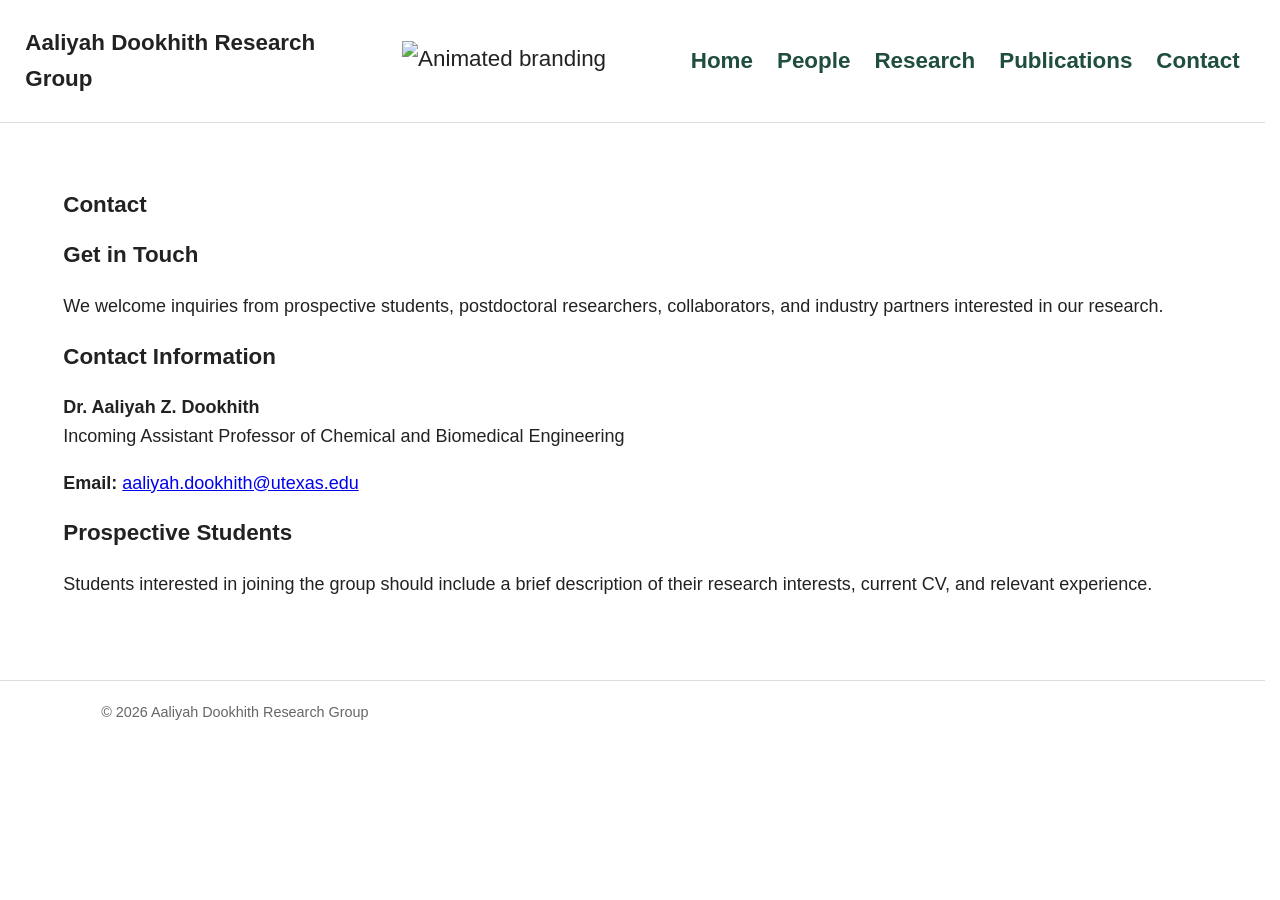
==== contact.html @ 223ce7ce "Fixed allgnment and pictures" ====
<!DOCTYPE html>
<html lang="en">
<head>
    <meta charset="UTF-8">
    <meta name="viewport" content="width=device-width, initial-scale=1.0">
    <title>Aaliyah Dookhith Research Group</title>

    <link rel="stylesheet" href="style.css">
</head>

<body>

<header>
  <div class="header-content">
    <div class="logo-group">
        <!-- Replace 'your-animation.gif' with your actual file path or URL -->
        <span class="site-title">Aaliyah Dookhith Research Group</span>
        <img src="Fracture2.gif" alt="Animated branding element" class="header-gif">
    </div>
    <nav class="site-nav">
        <a href="index.html">Home</a>
        <a href="people.html">People</a>
        <a href="research.html">Research</a>
        <a href="publications.html">Publications</a>
        <a href="contact.html">Contact</a>
    </nav>
    </div>
</header>


<main>

    <h1>Contact</h1>

    <section class="section">

        <h2>Get in Touch</h2>

        <p>
            We welcome inquiries from prospective students, postdoctoral
            researchers, collaborators, and industry partners interested
            in our research.
        </p>

    </section>

    <section class="section">

        <h2>Contact Information</h2>

        <p>
            <strong>Dr. Aaliyah Z. Dookhith</strong><br>
            Incoming Assistant Professor of Chemical and Biomedical Engineering
        </p>

        <!-- <p> -->
            <!-- Department of Chemical Engineering<br> -->
            <!-- University Name<br> -->
            <!-- Building Name, Room Number<br> -->
            <!-- City, State ZIP -->
        <!-- </p> -->

        <p>
            <strong>Email:</strong>
            <a href="mailto:aaliyah.dookhith@utexas.edu">
                aaliyah.dookhith@utexas.edu
            </a>
        </p>

    </section>

    <section class="section">

        <h2>Prospective Students</h2>

        <p>
            Students interested in joining the group should include a brief
            description of their research interests, current CV, and relevant
            experience.
        </p>

    </section>

</main>

<footer>
    © 2026 Aaliyah Dookhith Research Group
</footer>

</body>
</html>
---- style.css ----
/* General */

html {
    scrollbar-gutter: stable;
}

body {
    margin: 0;
    font-family: Arial, Helvetica, sans-serif;
    color: #222;
    background: #fff;
    line-height: 1.6;
    /* ADDED */
    font-size: 18px; /* The default browser size is usually 16px. 18px or 20px is great for readability. */
}

/* Header */

header {
    border-bottom: 1px solid #ddd;
}

.header-content {
    /*max-width: 1000px;*/
    margin: 0 auto;
    padding: 2% 2%;

    display: flex;
    justify-content: space-between;
    align-items: center;
    font-size: 1.4rem;
}
.logo-group {
    display: flex;
    align-items: center; /* Keeps your name perfectly centered vertically next to the larger GIF */
    gap: 15px;           /* Slightly more space looks better with a larger image */
}

.header-gif {
    height: 40px;        /* Increased size—adjust this number until it looks exactly how you want! */
    width: auto;         /* Keeps the GIF's proportions perfect so it doesn't distort */
    display: block;
}
.site-title {
    /*font-size: 1.4rem;*/
    font-weight: bold;
    margin: 0;
}

.site-nav {
    display: flex;
    gap: 24px;
}

.site-nav a {
    color: #1f4e3d;
    text-decoration: none;
    font-weight: 600;
    margin: 0;
}

/* Main Content */

main {
    /*max-width: 1000px;*/
    margin: 0 auto;
    padding: 5% 5%;
}
h1,h2 {
    font-size: 1.4rem;
    margin-block-start: 0em;
}
.hero h1 {
    font-size: 2.6rem;
    margin-bottom: 10px;
}

.hero p {
    font-size: 1.2rem;
    max-width: 750px;
}

.section {
    /*margin-top: 50px;*/
}

/* Footer */

footer {
    border-top: 1px solid #ddd;
    padding: 20px 8%;
    color: #666;
    font-size: 0.9rem;
}

ol {
    padding-left: 25px;
}

ol li {
    margin-bottom: 1.5rem;
    line-height: 1.6;
}

ol li a {
    margin-left: 10px;
    text-decoration: none;
    font-weight: 600;
}

/* Profile Layout */

.profile {
    display: flex;
    gap: 30px;
    align-items: flex-start;
    width: 100%;
    
    /* ADD THESE TWO LINES */
    max-width: 1500px;  /* Adjust this number to whatever looks best to you */
    margin: 0 auto;     /* Centers the entire profile block on the screen */
}

.profile-image {
    flex: 1;
}

.profile-image img {
    width: 100%;        
    max-width: 600px;   
    height: auto;       
    display: block;
}

.profile-text {
    flex: 1;
    min-width: 0;
}

.profile-text h2,
.profile-text h3 {
    margin-top: 0;
}

.profile p {
    margin-bottom: 15px;
}

/* Mobile */

@media (max-width: 768px) {

    .header-content {
        flex-direction: column;
        align-items: flex-start;
        gap: 12px;
    }

    .site-nav {
        flex-wrap: wrap;
        gap: 12px 18px;
    }

    .profile {
    flex-direction: column !important;
    align-items: center !important;    
    width: 100% !important;
}

    .profile-image {
    width: 100% !important;
    max-width: 100% !important;        
    display: block !important;
    margin: 0 auto !important;
    text-align: center !important;
    box-sizing: border-box; 
}

    /* Force the image to elegantly fit smaller mobile widths without leaking over the right edge */
    .profile-image img {
        width: 100%;            /* Tells Safari to treat the max-width as the absolute limit */
        max-width: 400px;       /* Keeps it perfectly framed on small device displays */
        height: auto;           /* Solves layout skew/stretching distortion */
        display: block;
        margin: 0 auto;         /* Centers the image asset directly inside the column track */
    }
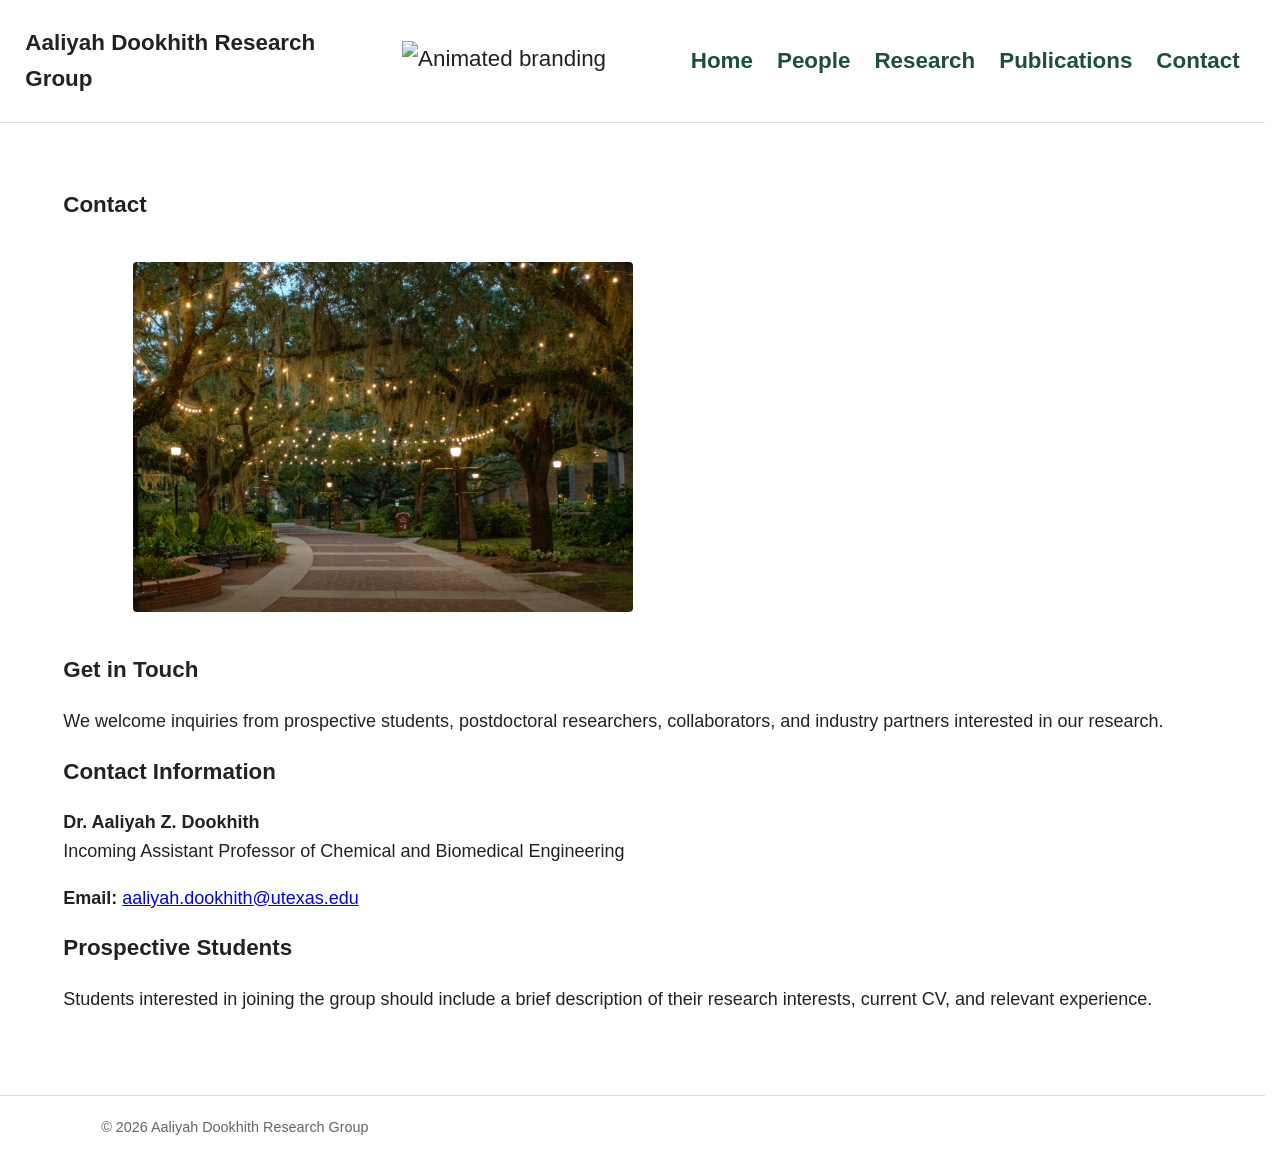
==== commit 63f51002: "Added FSU campus" ====
--- a/contact.html
+++ b/contact.html
@@ -30,8 +30,32 @@
 
 <main>
 
+        
     <h1>Contact</h1>
 
+    <div style="max-width: 1000px; margin: 40px auto; padding: 0 20px;">
+
+    <div style="display: flex; gap: 0%; flex-wrap: wrap;">
+
+        <div style="flex: 1 1 49%; min-width: 300px; height: 350px;">
+            <img src="FSU.png" alt="FSU Campus" style="width: 100%; height: 100%; object-fit: cover; border-radius: 4px;">
+        </div>
+
+        <div style="flex: 1 1 49%; min-width: 300px; height: 350px;">
+            <iframe src="https://www.google.com/maps/embed?pb=!1m18!1m12!1m3!1d6881.069641388101!2d-84.32402372317864!3d30.420937359081524!2m3!1f0!2f0!3f0!3m2!1i1024!2i768!4f13.1!3m3!1m2!1s0x88ecf50062932167%3A0xaaf500609d78c420!2sFSU's%20Interdisciplinary%20Research%20%26%20Commercialization%20Building!5e0!3m2!1sen!2sus!4v1782159234691!5m2!1sen!2sus"
+                    width="100%" 
+                    height="100%" 
+                    style="border:0; border-radius: 4px; display: block;" 
+                    allowfullscreen="" 
+                    loading="lazy">
+            </iframe>
+        </div>
+
+    </div>
+
+</div>
+
+</div>
     <section class="section">
 
         <h2>Get in Touch</h2>
--- a/style.css
+++ b/style.css
@@ -162,10 +162,12 @@
     }
 
     .profile {
-    flex-direction: column !important;
-    align-items: center !important;    
-    width: 100% !important;
-}
+        flex-direction: column;
+        align-items: center;    /* Keeps text and images structured right down the center column */
+        gap: 24px;
+        width: 100%;
+        box-sizing: border-box; /* Forces Safari to calculate widths accurately */
+    }
 
     .profile-image {
     width: 100% !important;
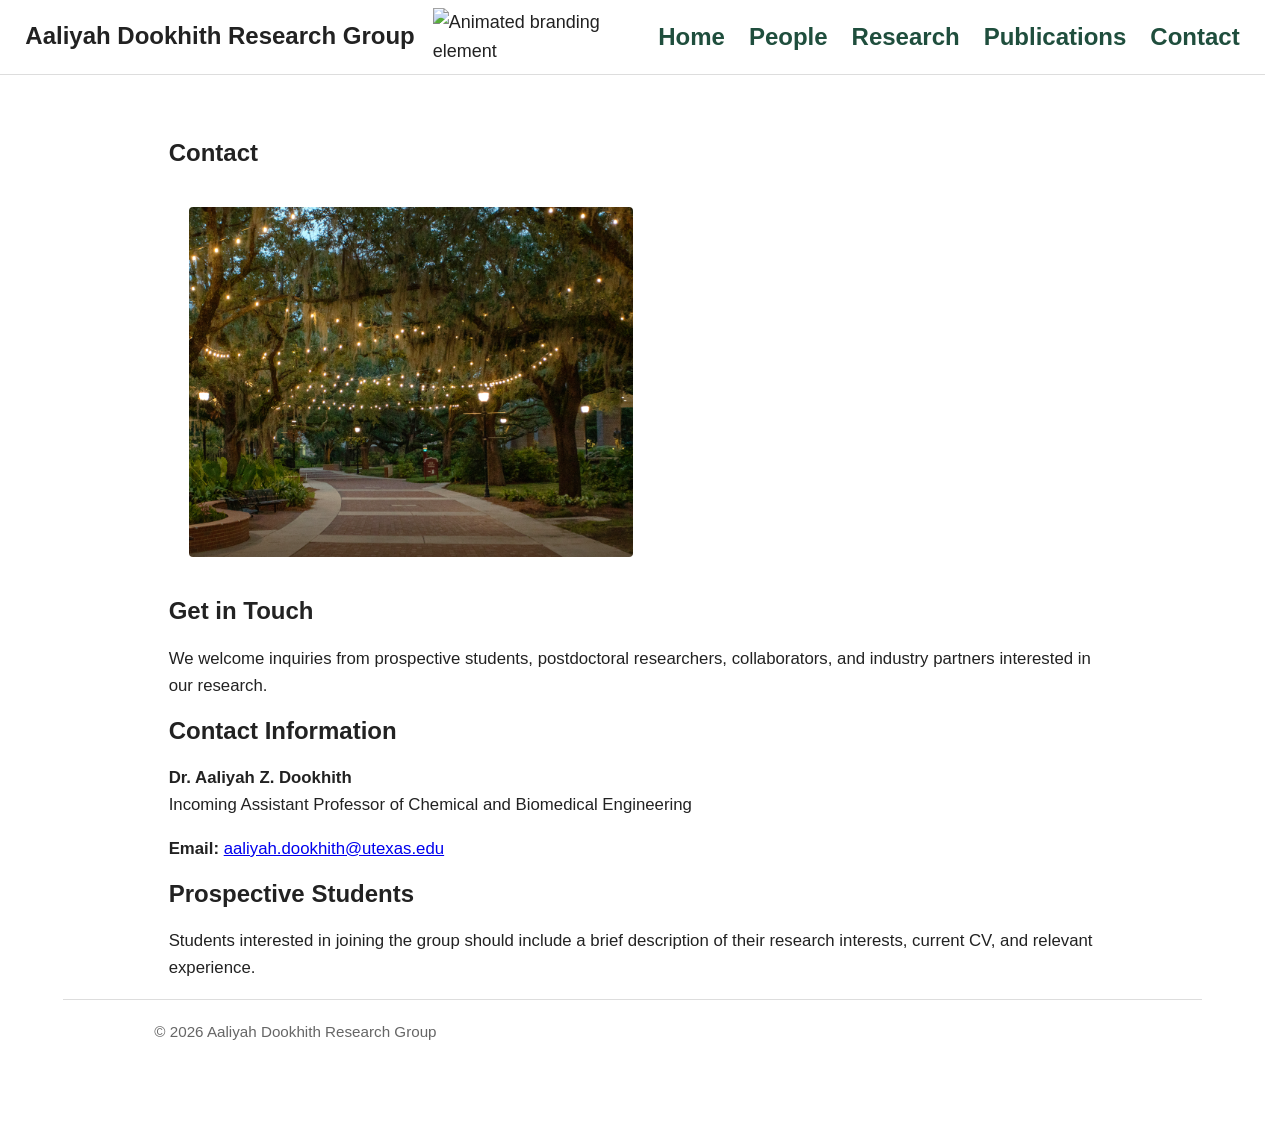
==== commit 4e996ce7: "improve page margins in contact.html and people.html" ====
--- a/contact.html
+++ b/contact.html
@@ -29,6 +29,7 @@
 
 
 <main>
+    <main style="max-width: 85%; margin: 0 auto; padding: 0 20px; box-sizing: border-box;">
 
         
     <h1>Contact</h1>
--- a/style.css
+++ b/style.css
@@ -10,8 +10,7 @@
     color: #222;
     background: #fff;
     line-height: 1.6;
-    /* ADDED */
-    font-size: 18px; /* The default browser size is usually 16px. 18px or 20px is great for readability. */
+    font-size: clamp(16px, 0.8vw + 0.7rem, 18px);
 }
 
 /* Header */
@@ -21,67 +20,83 @@
 }
 
 .header-content {
-    /*max-width: 1000px;*/
     margin: 0 auto;
-    padding: 2% 2%;
-
+    padding: clamp(8px, 0.1vw, 18px) 2%;
     display: flex;
     justify-content: space-between;
     align-items: center;
-    font-size: 1.4rem;
-}
+    gap: 24px;
+}
+
 .logo-group {
     display: flex;
-    align-items: center; /* Keeps your name perfectly centered vertically next to the larger GIF */
-    gap: 15px;           /* Slightly more space looks better with a larger image */
+    align-items: center;
+    gap: clamp(10px, 1.5vw, 18px);
+    min-width: 0;
 }
 
 .header-gif {
-    height: 40px;        /* Increased size—adjust this number until it looks exactly how you want! */
-    width: auto;         /* Keeps the GIF's proportions perfect so it doesn't distort */
+    width: clamp(170px, 8vw, 95px);
+    height: auto;
     display: block;
-}
+    flex-shrink: 0;
+}
+
 .site-title {
-    /*font-size: 1.4rem;*/
+    font-size: 1.5rem;
     font-weight: bold;
     margin: 0;
+    line-height: 1.2;
 }
 
 .site-nav {
     display: flex;
-    gap: 24px;
+    align-items: center;
+    gap: clamp(12px, 2vw, 24px);
+    flex-wrap: wrap;
 }
 
 .site-nav a {
     color: #1f4e3d;
     text-decoration: none;
     font-weight: 600;
+    font-size: clamp(1.5rem, 0.8vw, 1.10rem);
     margin: 0;
-}
-
+    white-space: nowrap;
+}
 /* Main Content */
 
 main {
-    /*max-width: 1000px;*/
     margin: 0 auto;
-    padding: 5% 5%;
-}
-h1,h2 {
-    font-size: 1.4rem;
-    margin-block-start: 0em;
-}
+    padding: clamp(28px, 5vw, 80px) 5%;
+}
+
+h1,
+h2 {
+    font-size: clamp(1.25rem, 1.8vw + 0.7rem,1.5rem);
+    line-height: 1.2;
+    margin-block-start: 0;
+}
+
+h3 {
+    font-size: clamp(1.05rem, 0.9vw + 0.8rem, 1.35rem);
+    line-height: 1.25;
+}
+
+p,
+li {
+    font-size: clamp(0.95rem, 0.6vw + 0.7rem, 1.05rem);
+}
+
 .hero h1 {
-    font-size: 2.6rem;
+    font-size: clamp(2rem, 5vw, 3.4rem);
+    line-height: 1.1;
     margin-bottom: 10px;
 }
 
 .hero p {
-    font-size: 1.2rem;
+    font-size: clamp(1.05rem, 1vw + 0.8rem, 1.35rem);
     max-width: 750px;
-}
-
-.section {
-    /*margin-top: 50px;*/
 }
 
 /* Footer */
@@ -90,8 +105,10 @@
     border-top: 1px solid #ddd;
     padding: 20px 8%;
     color: #666;
-    font-size: 0.9rem;
-}
+    font-size: clamp(0.85rem, 0.5vw + 0.65rem, 0.95rem);
+}
+
+/* Lists */
 
 ol {
     padding-left: 25px;
@@ -112,13 +129,11 @@
 
 .profile {
     display: flex;
-    gap: 30px;
+    gap: clamp(24px, 4vw, 50px);
     align-items: flex-start;
     width: 100%;
-    
-    /* ADD THESE TWO LINES */
-    max-width: 1500px;  /* Adjust this number to whatever looks best to you */
-    margin: 0 auto;     /* Centers the entire profile block on the screen */
+    max-width: 1500px;
+    margin: 0 auto;
 }
 
 .profile-image {
@@ -126,9 +141,9 @@
 }
 
 .profile-image img {
-    width: 100%;        
-    max-width: 600px;   
-    height: auto;       
+    width: 100%;
+    max-width: 600px;
+    height: auto;
     display: block;
 }
 
@@ -149,6 +164,10 @@
 /* Mobile */
 
 @media (max-width: 768px) {
+
+    .site-nav a {
+        font-size: 0.75rem;
+    }
 
     .header-content {
         flex-direction: column;
@@ -156,34 +175,45 @@
         gap: 12px;
     }
 
+    .logo-group {
+        font-size: clamp(0.85rem, 1vw, 1.2rem);
+    }
+
+    .site-title {
+        font-size: 1em;
+    }
+
+    .header-gif {
+        width: 5em;
+    }
+
     .site-nav {
-        flex-wrap: wrap;
-        gap: 12px 18px;
+        width: 100%;
+        gap: 8px 14px;
     }
 
     .profile {
         flex-direction: column;
-        align-items: center;    /* Keeps text and images structured right down the center column */
+        align-items: center;
         gap: 24px;
         width: 100%;
-        box-sizing: border-box; /* Forces Safari to calculate widths accurately */
+        box-sizing: border-box;
     }
 
     .profile-image {
-    width: 100% !important;
-    max-width: 100% !important;        
-    display: block !important;
-    margin: 0 auto !important;
-    text-align: center !important;
-    box-sizing: border-box; 
-}
-
-    /* Force the image to elegantly fit smaller mobile widths without leaking over the right edge */
+        width: 100%;
+        max-width: 100%;
+        display: block;
+        margin: 0 auto;
+        text-align: center;
+        box-sizing: border-box;
+    }
+
     .profile-image img {
-        width: 100%;            /* Tells Safari to treat the max-width as the absolute limit */
-        max-width: 400px;       /* Keeps it perfectly framed on small device displays */
-        height: auto;           /* Solves layout skew/stretching distortion */
+        width: 100%;
+        max-width: 400px;
+        height: auto;
         display: block;
-        margin: 0 auto;         /* Centers the image asset directly inside the column track */
-    }
- +        margin: 0 auto;
+    }
+}
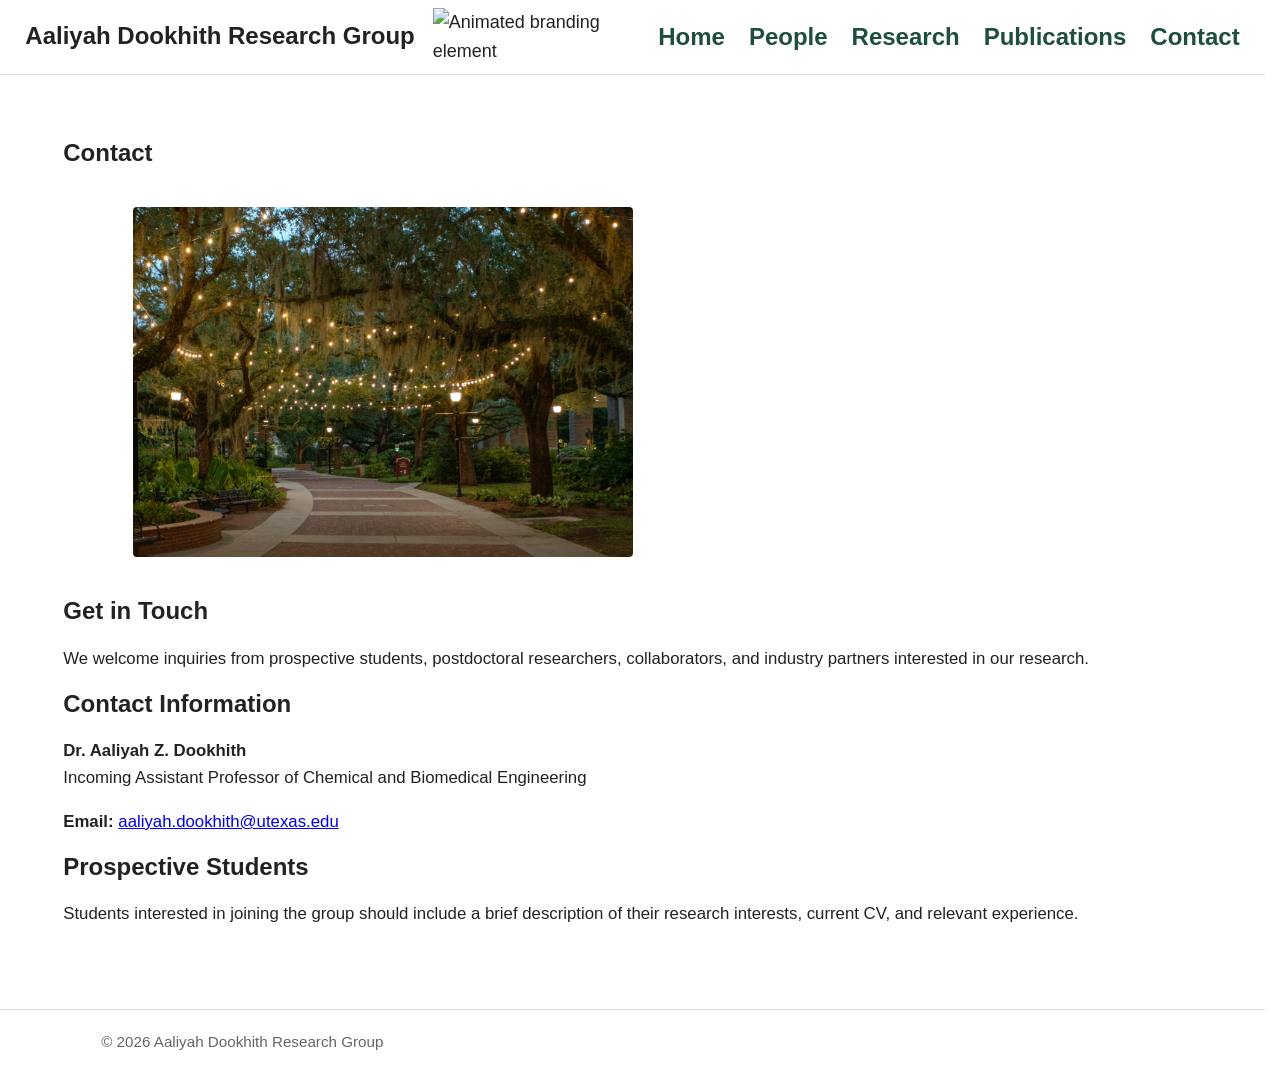
==== commit 7ab4d89a: "improve formatting contact wasnt centered. people wasnt centered. publication TOC too small in mobil" ====
--- a/contact.html
+++ b/contact.html
@@ -29,7 +29,6 @@
 
 
 <main>
-    <main style="max-width: 85%; margin: 0 auto; padding: 0 20px; box-sizing: border-box;">
 
         
     <h1>Contact</h1>
--- a/style.css
+++ b/style.css
@@ -166,7 +166,7 @@
 @media (max-width: 768px) {
 
     .site-nav a {
-        font-size: 0.75rem;
+        font-size: 0.8rem;
     }
 
     .header-content {
